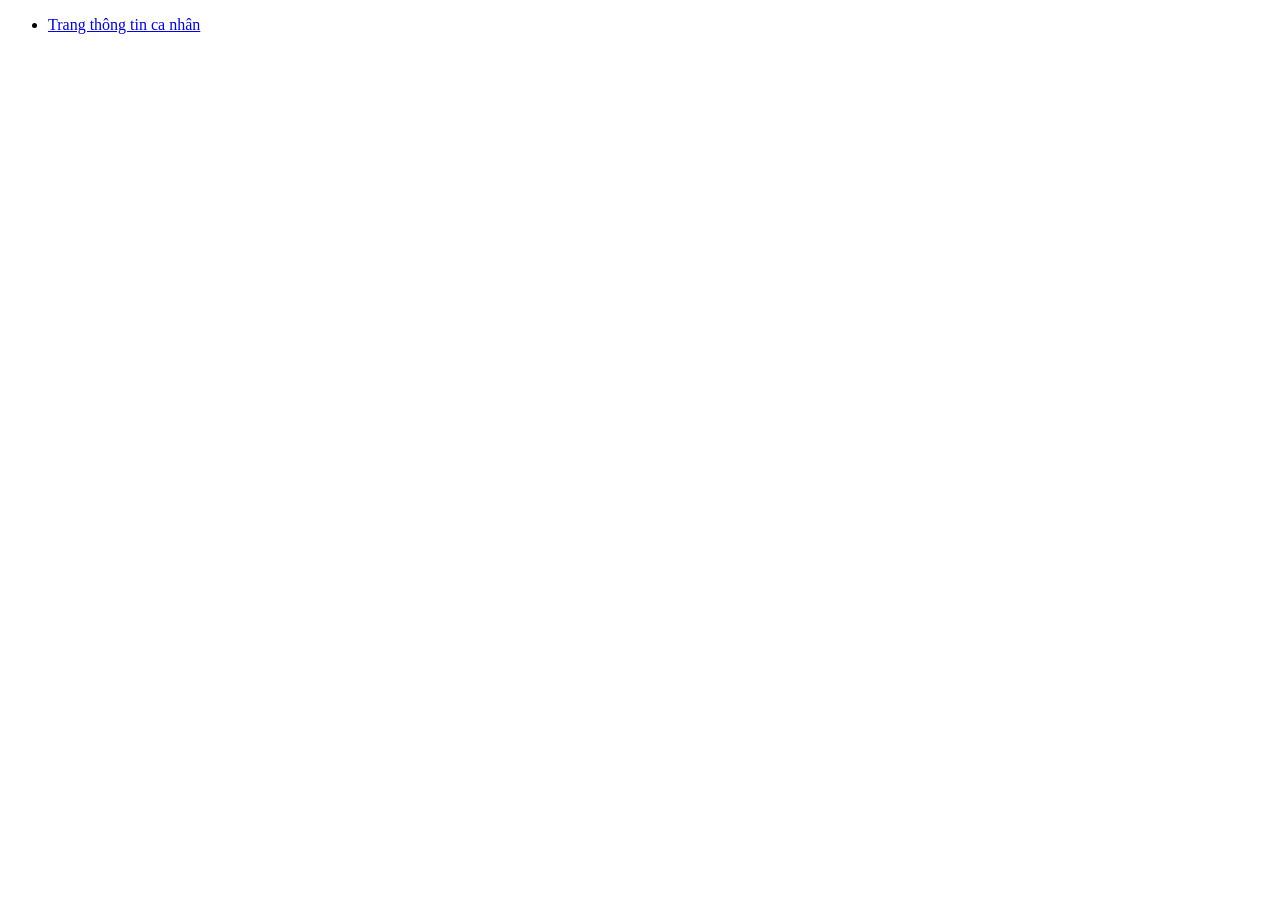
==== index.html @ 222f2bbd "first commit" ====
﻿<!DOCTYPE html>
<html lang="vi">
<head>
     <title>Thông tin cá nhân</title>
     <meta charset="utf-8">
</head>
<body>
     <ul>
        <li>
            <a href ="html/page1.html">
             Trang thông tin ca nhân 
            </a>
        </li>
     </ul>
</body>
</html>
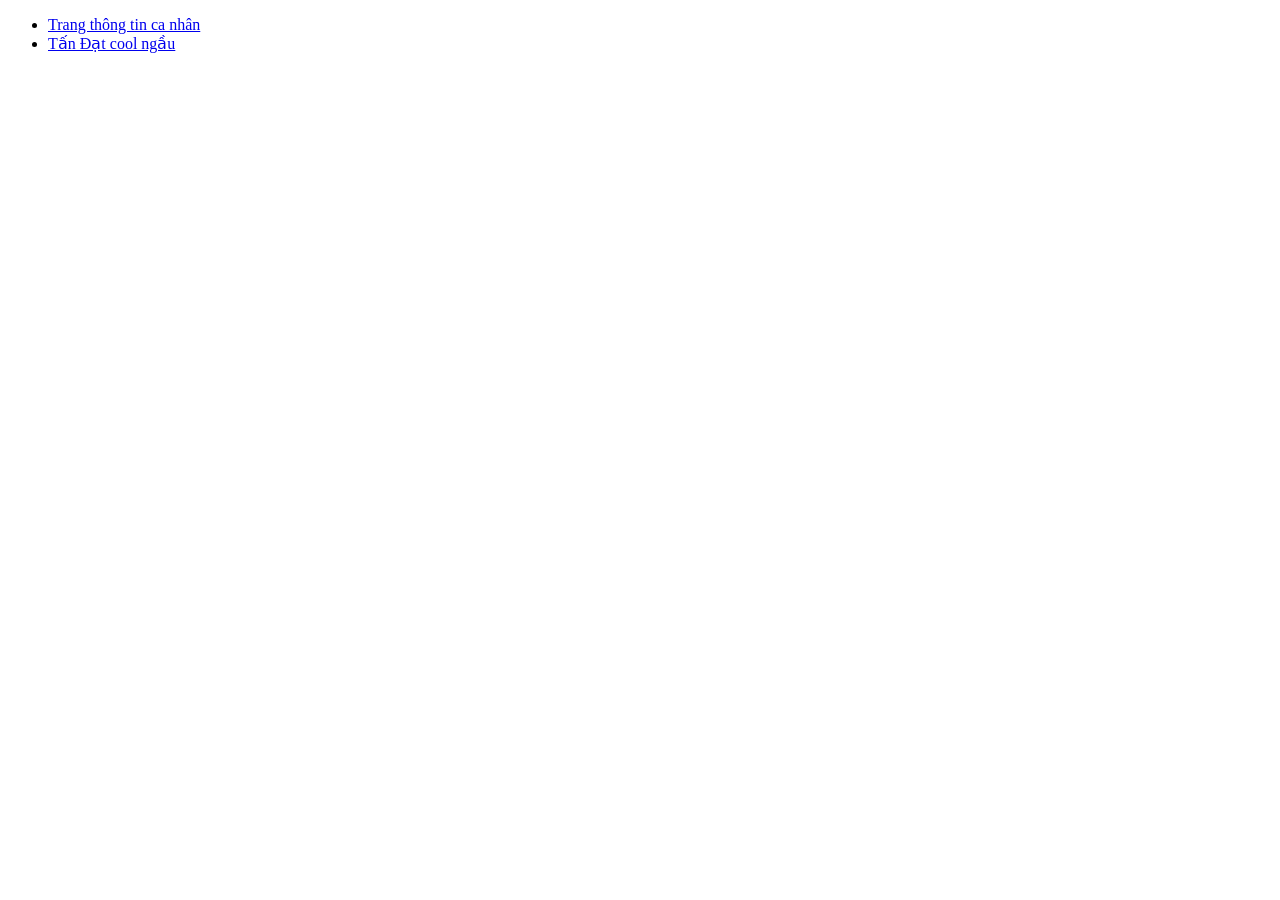
==== commit 29e7709d: "new" ====
--- a/index.html
+++ b/index.html
@@ -11,6 +11,11 @@
              Trang thông tin ca nhân 
             </a>
         </li>
+        <li>
+          <a href ="html/page2.html">
+             Tấn Đạt cool ngầu 
+          </a>
+        </li>
      </ul>
 </body>
 </html>
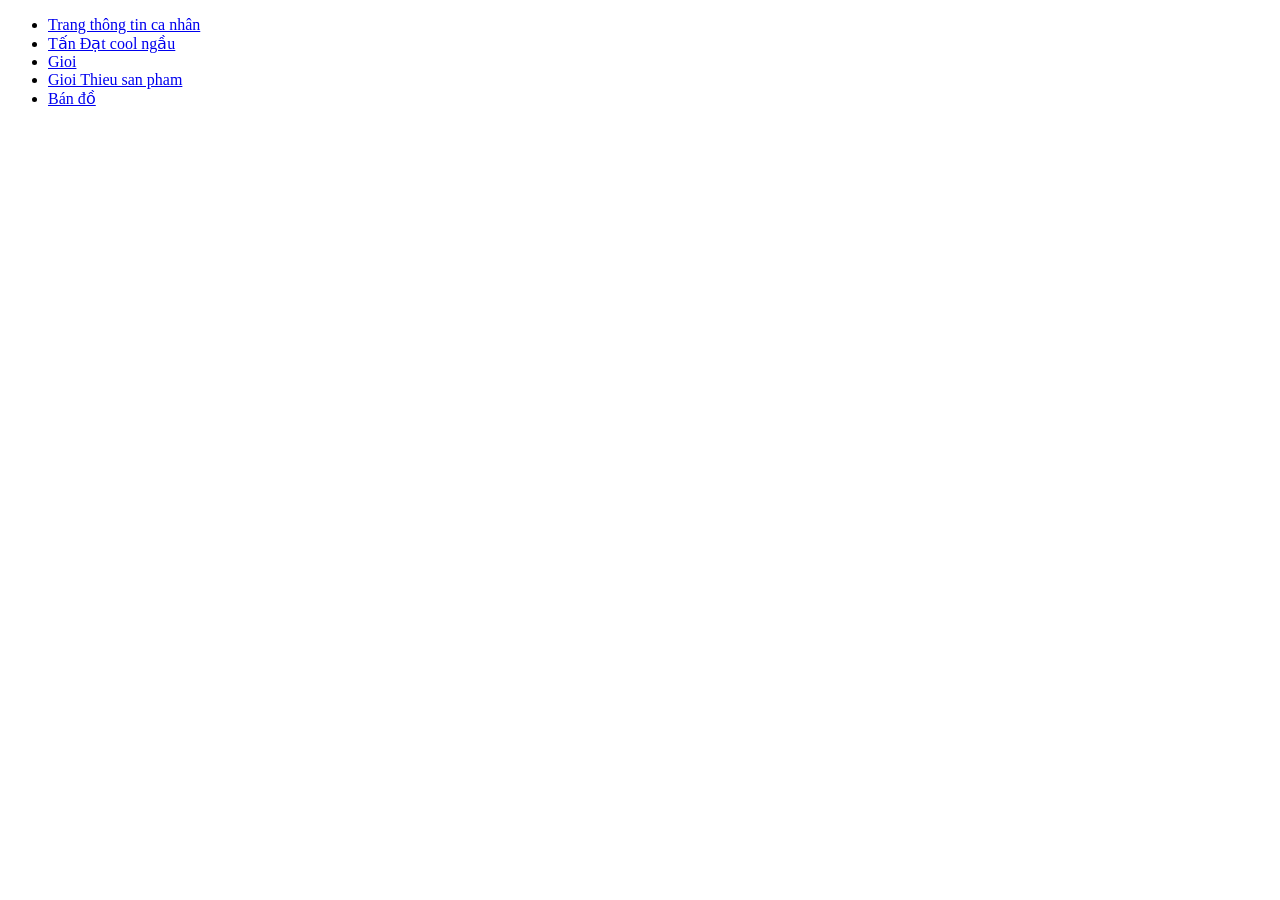
==== commit e665ebd3: "moi" ====
--- a/index.html
+++ b/index.html
@@ -16,6 +16,22 @@
              Tấn Đạt cool ngầu 
           </a>
         </li>
+        <li>
+             <a href ="html/page8.html">
+             Gioi
+             
+          </a>
+        </li>
+        <li>
+          <a href ="html/page5.html">
+             Gioi Thieu san pham
+          </a>
+        </li>
+         <li>
+          <a href ="html/page7.html">
+             Bán đồ
+          </a>
+        </li>
      </ul>
 </body>
 </html>
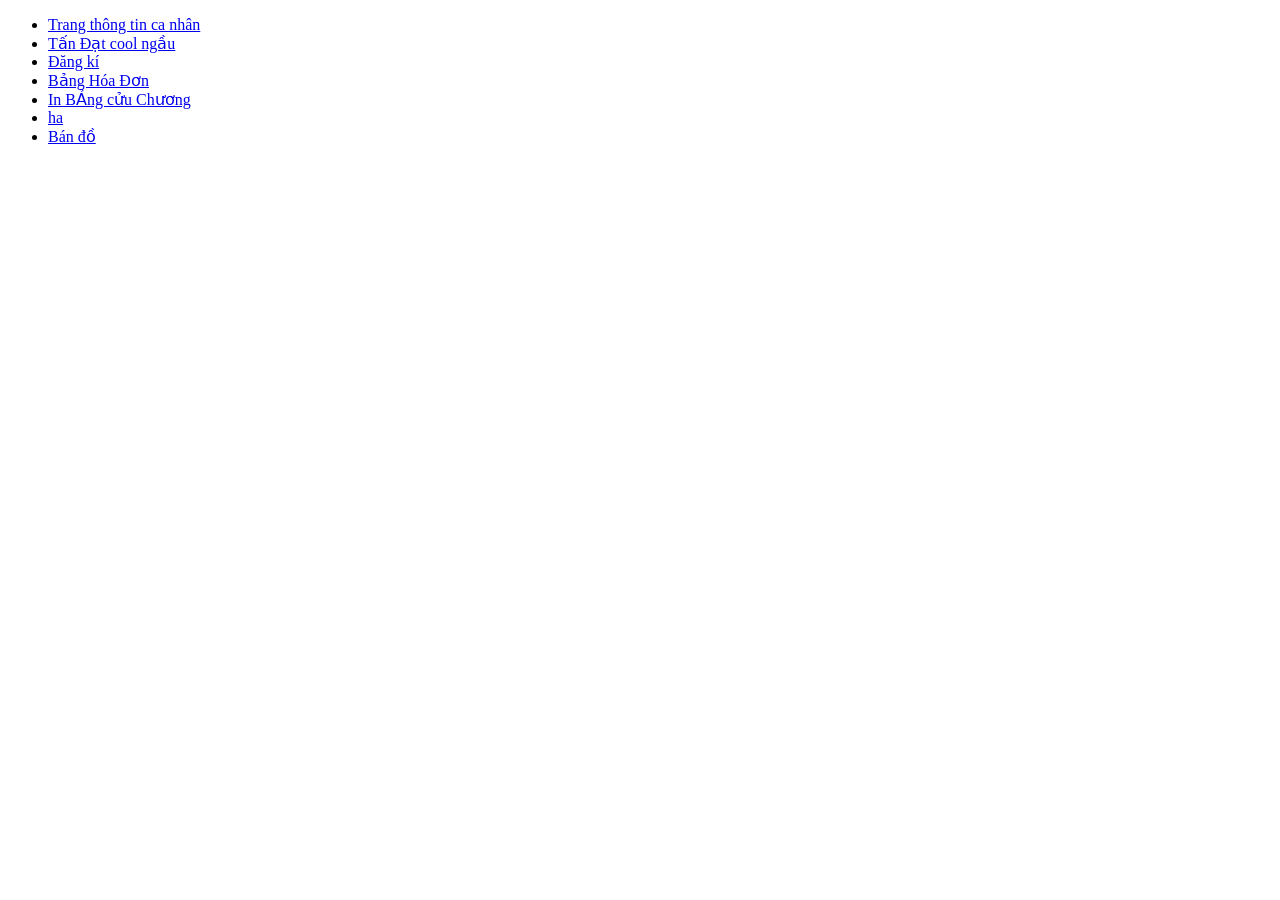
==== commit 73d03363: "new" ====
--- a/index.html
+++ b/index.html
@@ -17,14 +17,25 @@
           </a>
         </li>
         <li>
-             <a href ="html/page8.html">
-             Gioi
+             <a href ="html/page3.html">
+            Đăng kí
              
           </a>
         </li>
         <li>
+          <a href ="html/page4.html">
+             Bảng Hóa Đơn
+          </a>
+        </li>
+        <li>
           <a href ="html/page5.html">
-             Gioi Thieu san pham
+                        In BẢng cửu Chương
+
+          </a>
+        </li>
+        <li>
+          <a href ="html/page6.html">
+             ha
           </a>
         </li>
          <li>
